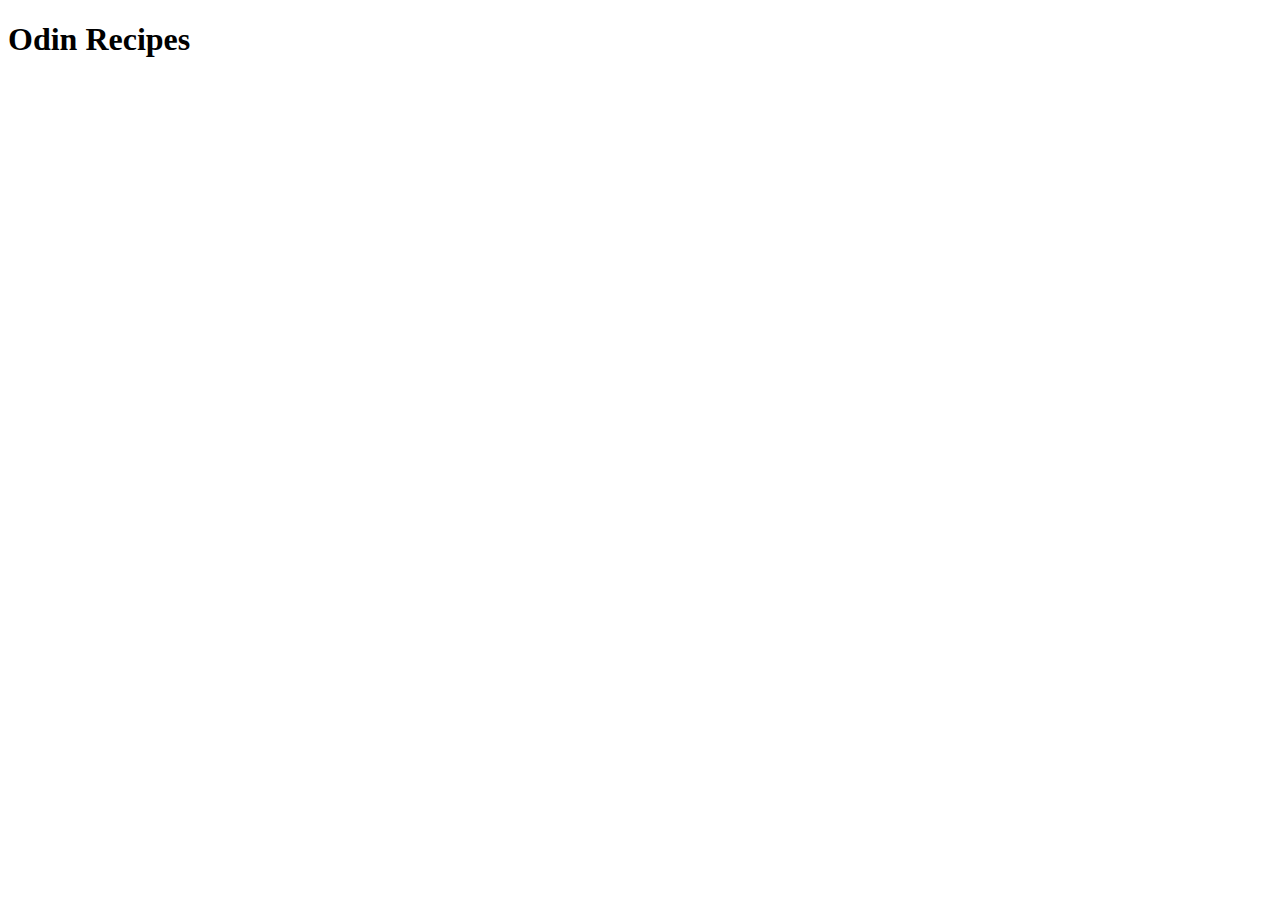
==== index.html @ 6d57d298 "Add initial structure of page" ====
<!DOCTYPE html>
<html lang="en">
  <head>
    <meta charset="UTF-8" />
    <meta name="viewport" content="display=device-width, initial-scale=1.0" />
    <title>odin-recipes</title>
  </head>
  <body>
    <h1>Odin Recipes</h1>
  </body>
</html>
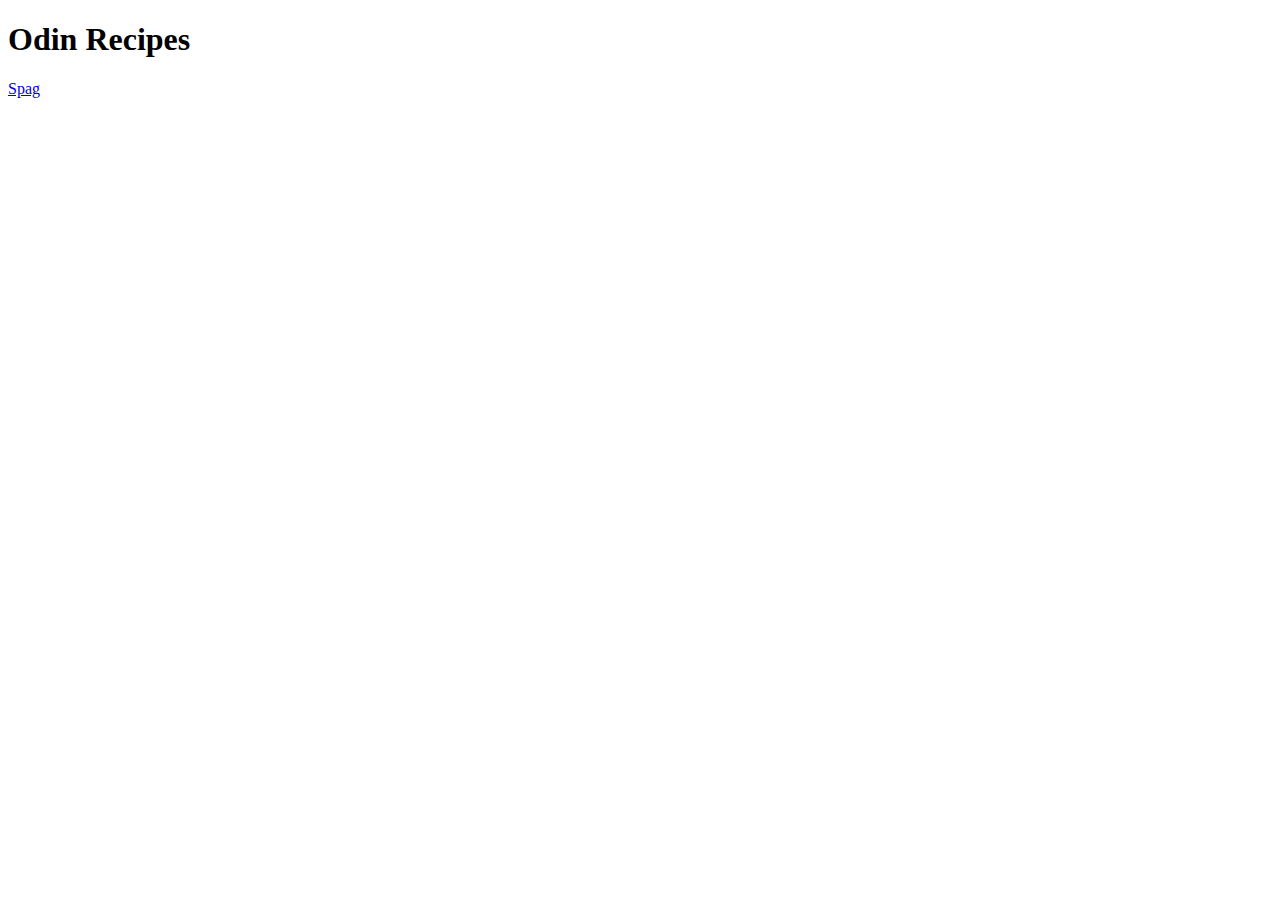
==== commit 31f55d11: "Add link to spag recipe page" ====
--- a/index.html
+++ b/index.html
@@ -7,5 +7,6 @@
   </head>
   <body>
     <h1>Odin Recipes</h1>
+    <a href="./recipes/spag.html">Spag</a>
   </body>
 </html>
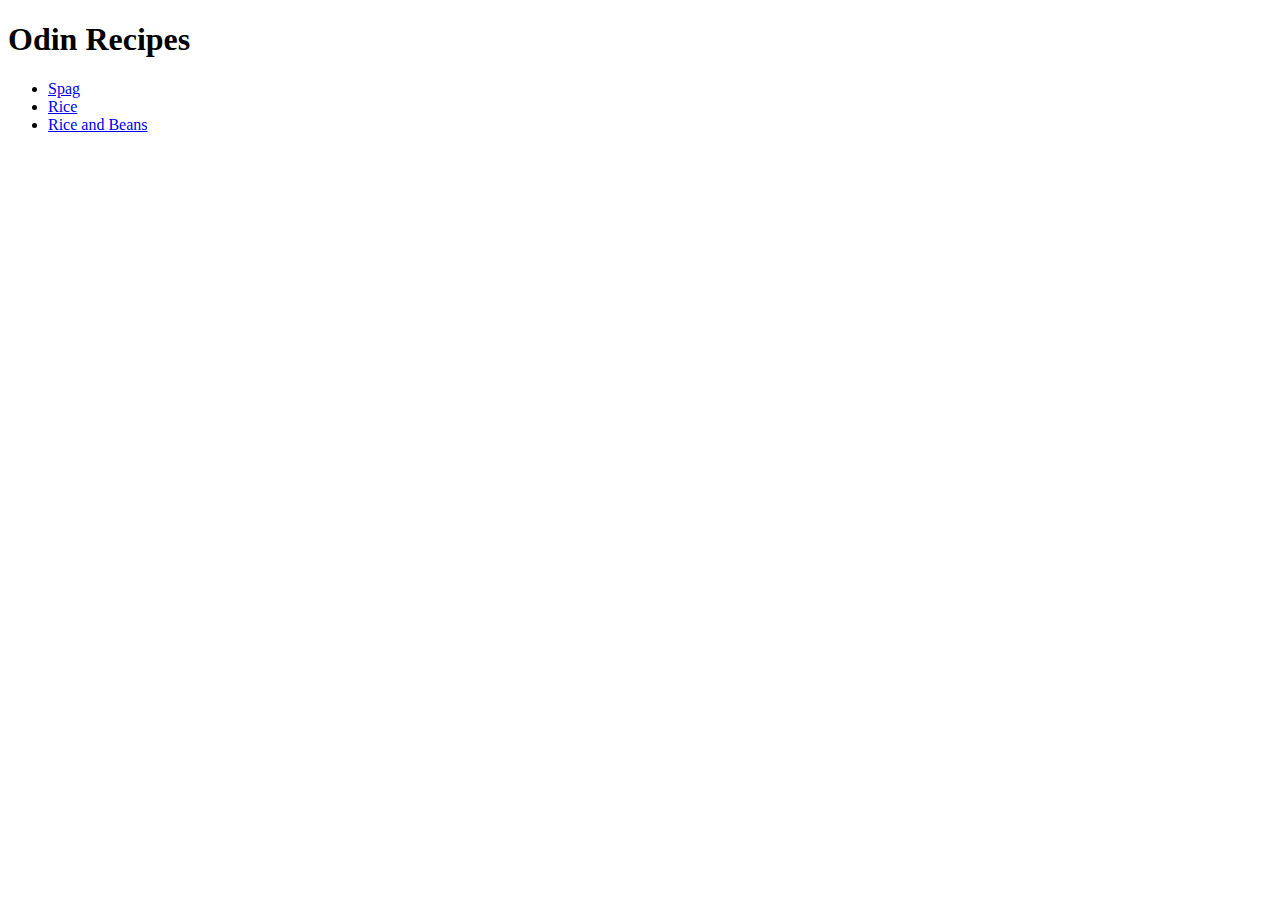
==== commit d9a12264: "Add links to new recipe pages" ====
--- a/index.html
+++ b/index.html
@@ -7,6 +7,16 @@
   </head>
   <body>
     <h1>Odin Recipes</h1>
-    <a href="./recipes/spag.html">Spag</a>
+    <ul>
+      <li>
+        <a href="./recipes/spag.html">Spag</a>
+      </li>
+      <li>
+        <a href="./recipes/rice.html">Rice</a>
+      </li>
+      <li>
+        <a href="./recipes/rice-beans.html">Rice and Beans</a>
+      </li>
+    </ul>
   </body>
 </html>
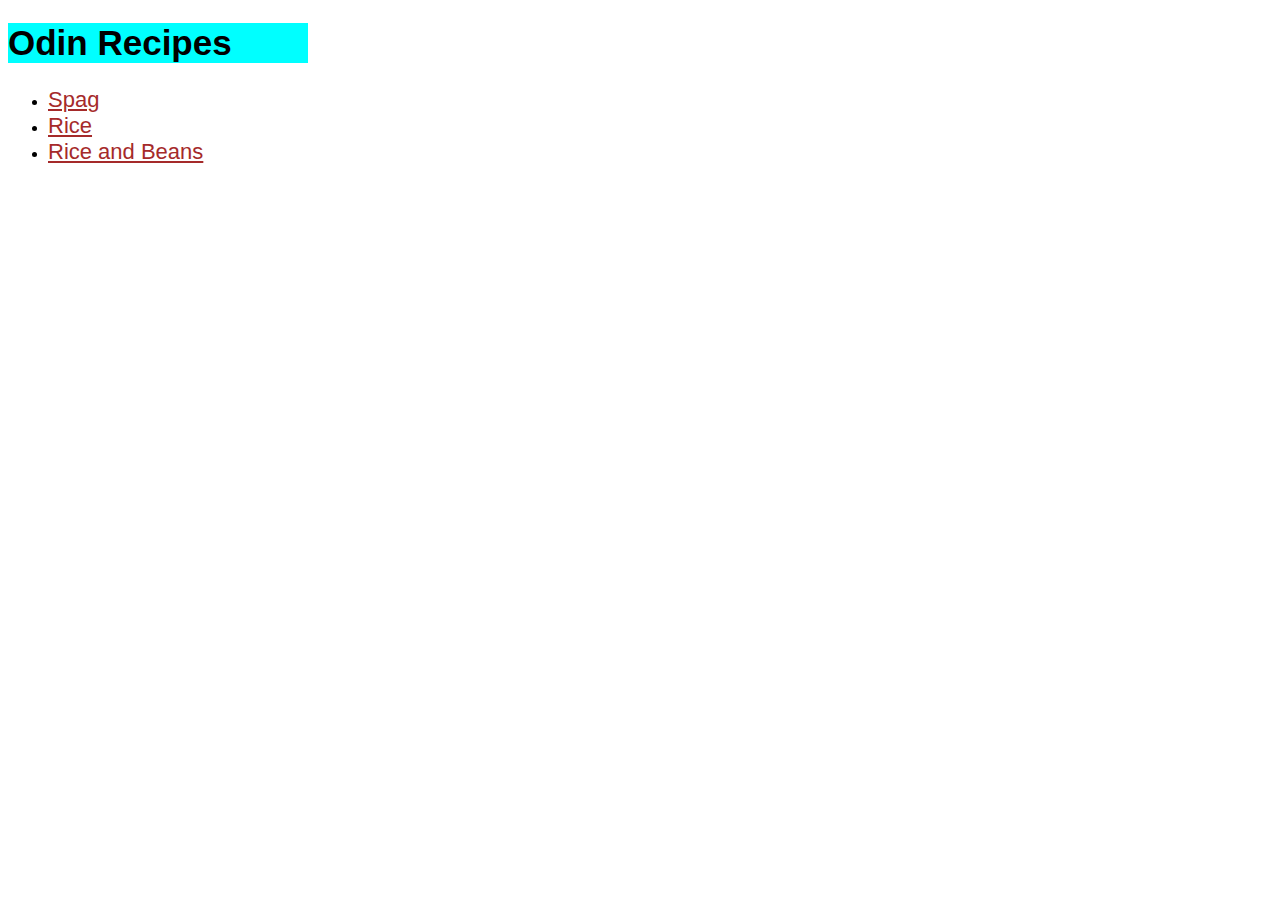
==== commit 9383e953: "Add css to main page" ====
--- a/index.html
+++ b/index.html
@@ -3,6 +3,7 @@
   <head>
     <meta charset="UTF-8" />
     <meta name="viewport" content="display=device-width, initial-scale=1.0" />
+    <link rel="stylesheet" href="styles.css" />
     <title>odin-recipes</title>
   </head>
   <body>
--- a/styles.css
+++ b/styles.css
@@ -0,0 +1,14 @@
+* {
+  font-family: Verdana, Geneva, Tahoma, sans-serif;
+}
+
+h1 {
+  background-color: rgb(0, 255, 255);
+  font-size: 35px;
+  width: 300px;
+}
+
+li a {
+  font-size: 22px;
+  color: brown;
+}
